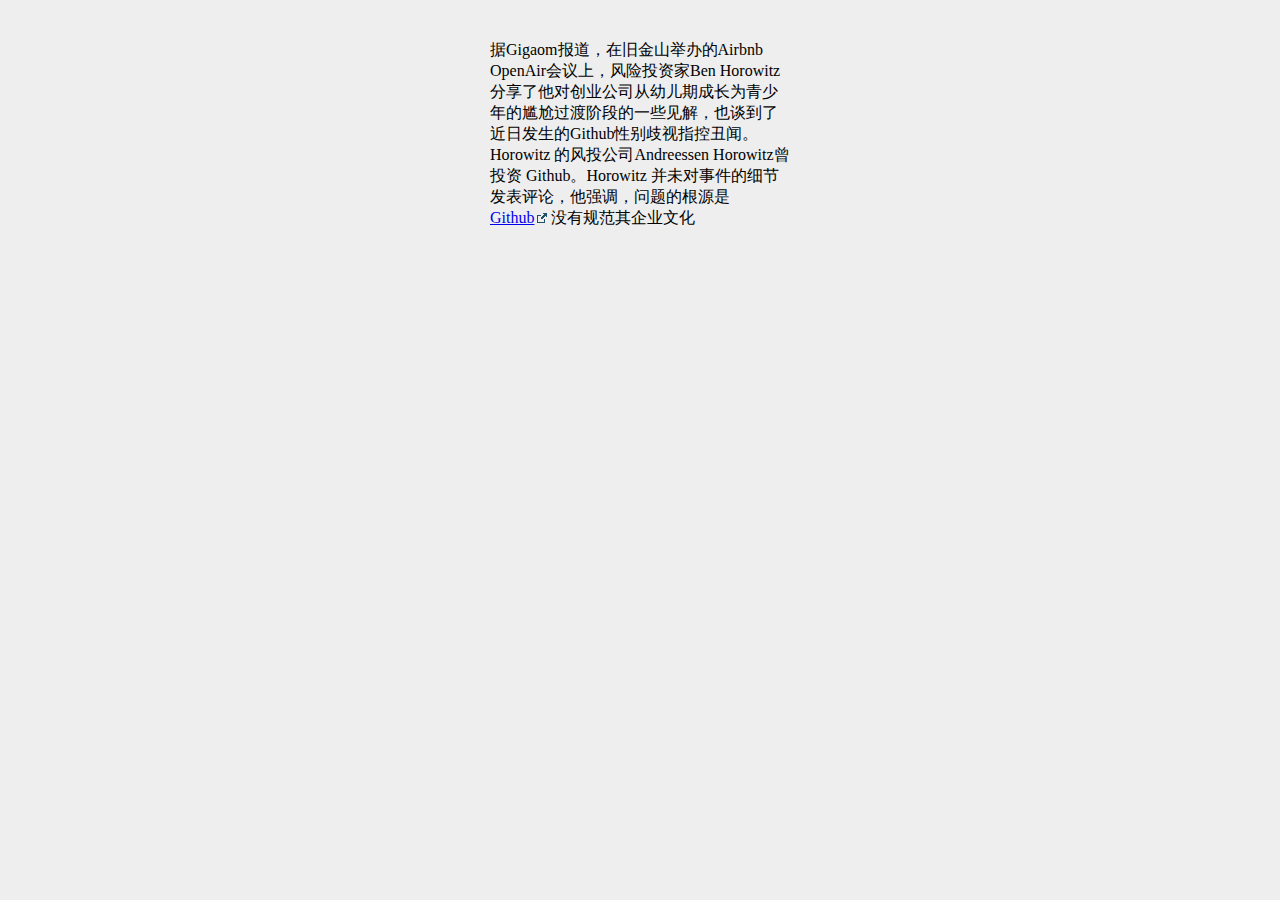
==== external-link/index.html @ 2e961c81 "external" ====
<!DOCTYPE html>
<html lang="en">
<head>
	<meta charset="UTF-8">
	<title></title>
	<link rel="stylesheet" href="external-link.css">
	<style>
	body{
		background: #eee;
	}
	p{
		width: 300px;
		margin: 40px auto;
	}
	</style>
</head>
<body>
<p>
	据Gigaom报道，在旧金山举办的Airbnb OpenAir会议上，风险投资家Ben Horowitz分享了他对创业公司从幼儿期成长为青少年的尴尬过渡阶段的一些见解，也谈到了近日发生的Github性别歧视指控丑闻。Horowitz 的风投公司Andreessen Horowitz曾投资 Github。Horowitz 并未对事件的细节发表评论，他强调，问题的根源是 <a class="external" href="https://github.com/" target="_blank">Github</a> 没有规范其企业文化
</p>
</body>
</html>
---- external-link/external-link.css ----
a.external{
	background: url("icons.png") no-repeat scroll right 4px rgba(0, 0, 0, 0);
    padding-right: 13px;
}
a.external:hover {
    background-position: right -14px;
}
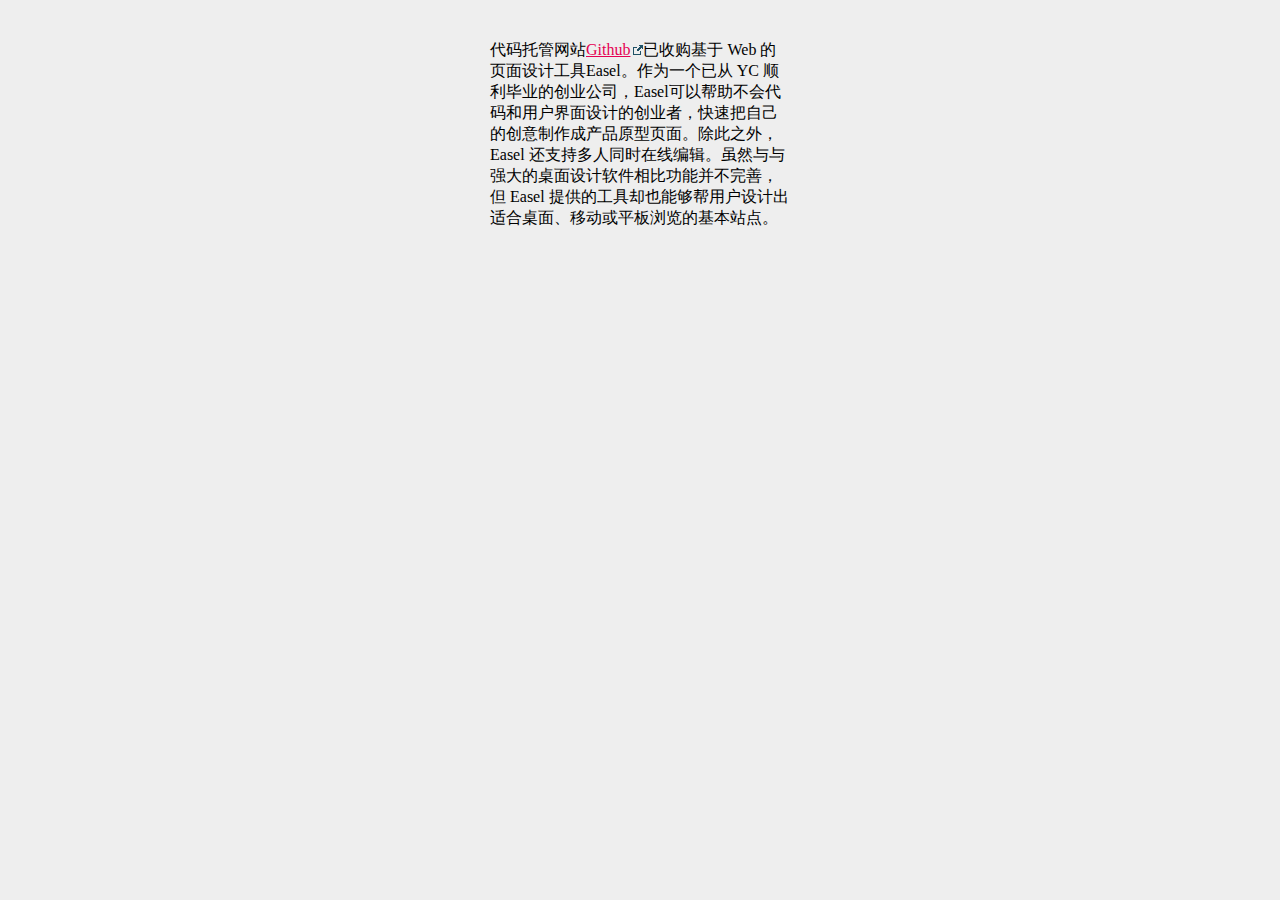
==== commit bb67b05e: "text-selected" ====
--- a/external-link/index.html
+++ b/external-link/index.html
@@ -16,7 +16,7 @@
 </head>
 <body>
 <p>
-	据Gigaom报道，在旧金山举办的Airbnb OpenAir会议上，风险投资家Ben Horowitz分享了他对创业公司从幼儿期成长为青少年的尴尬过渡阶段的一些见解，也谈到了近日发生的Github性别歧视指控丑闻。Horowitz 的风投公司Andreessen Horowitz曾投资 Github。Horowitz 并未对事件的细节发表评论，他强调，问题的根源是 <a class="external" href="https://github.com/" target="_blank">Github</a> 没有规范其企业文化
+	代码托管网站<a class="external" href="https://github.com/" target="_blank">Github</a>已收购基于 Web 的页面设计工具Easel。作为一个已从 YC 顺利毕业的创业公司，Easel可以帮助不会代码和用户界面设计的创业者，快速把自己的创意制作成产品原型页面。除此之外，Easel 还支持多人同时在线编辑。虽然与与强大的桌面设计软件相比功能并不完善，但 Easel 提供的工具却也能够帮用户设计出适合桌面、移动或平板浏览的基本站点。
 </p>
 </body>
 </html>--- a/external-link/external-link.css
+++ b/external-link/external-link.css
@@ -1,6 +1,7 @@
 a.external{
 	background: url("icons.png") no-repeat scroll right 4px rgba(0, 0, 0, 0);
     padding-right: 13px;
+    color: #e50053;
 }
 a.external:hover {
     background-position: right -14px;
